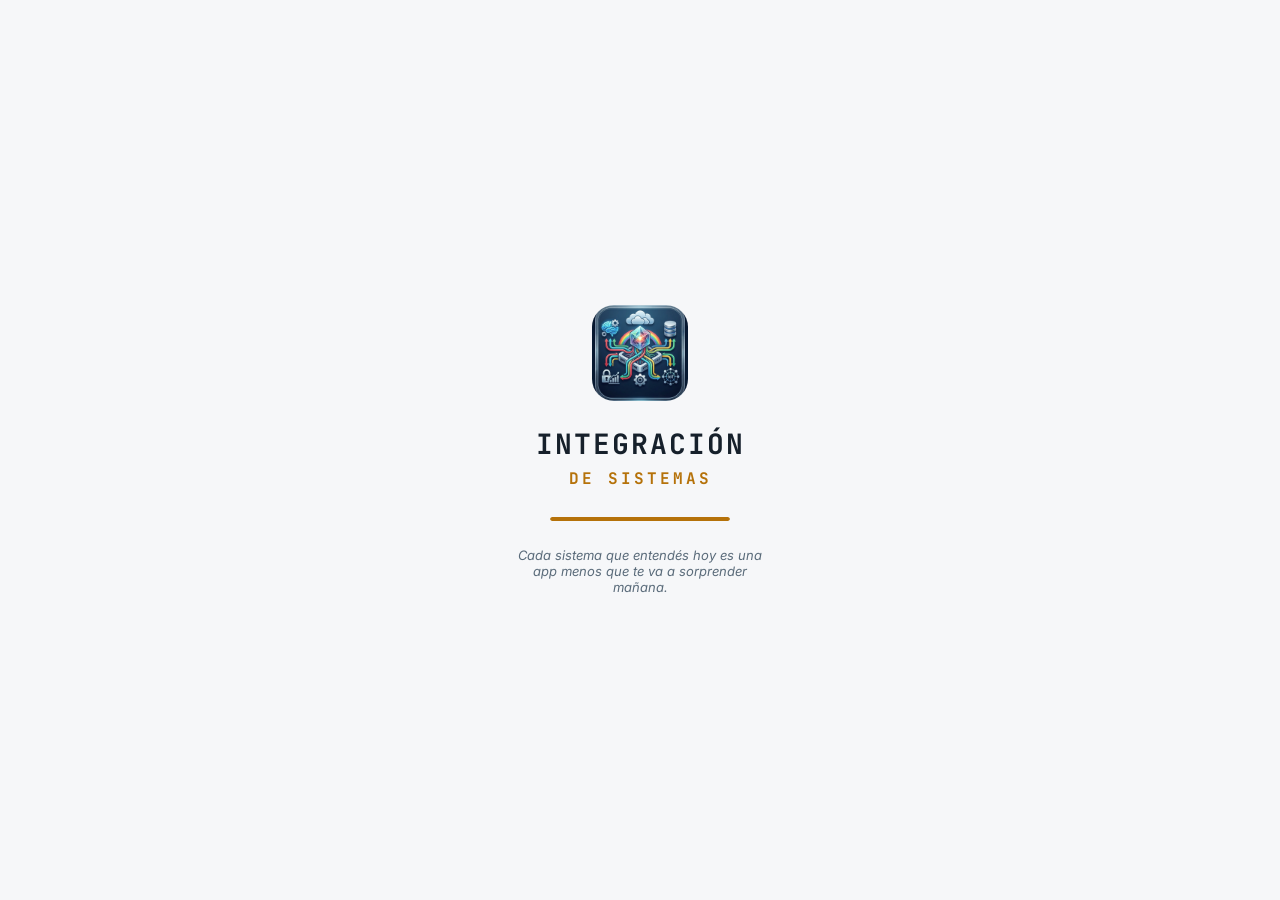
==== index.html @ 984c68dd "Add files via upload" ====
<!DOCTYPE html>
<html lang="es">
<head>
<meta charset="UTF-8" />
<meta name="viewport" content="width=device-width, initial-scale=1, viewport-fit=cover" />
<title>Integración de Sistemas</title>
<meta name="description" content="App de estudio: apuntes, cuestionario, casos de debate y glosario de Integración de Sistemas." />
<meta name="theme-color" content="#0f1720" />
<link rel="manifest" href="manifest.json" />
<link rel="icon" href="icon-192.png" />
<link rel="apple-touch-icon" href="icon-192.png" />
<meta name="apple-mobile-web-app-capable" content="yes" />
<meta name="apple-mobile-web-app-status-bar-style" content="black-translucent" />
<meta name="apple-mobile-web-app-title" content="Integración de Sistemas" />
<link rel="preconnect" href="https://fonts.googleapis.com" />
<link rel="preconnect" href="https://fonts.gstatic.com" crossorigin />
<link href="https://fonts.googleapis.com/css2?family=Space+Grotesk:wght@500;700&family=Inter:wght@400;500;600&family=JetBrains+Mono:wght@500;700&display=swap" rel="stylesheet" />
<link rel="stylesheet" href="style.css" />
</head>
<body>

<!-- ===== SPLASH SCREEN ===== -->
<div id="splash" class="splash">
  <div class="splash__inner">
    <img src="icon-512.png" alt="" class="splash__icon" />
    <div class="splash__title">INTEGRACIÓN</div>
    <div class="splash__subtitle">DE SISTEMAS</div>
    <div class="splash__progress"><div class="splash__progress-bar" id="splash-progress-bar"></div></div>
    <div class="splash__tagline" id="splash-tagline"></div>
  </div>
</div>

<div class="app-shell">
  <header class="topbar">
    <div class="topbar__heading">
      <div class="topbar__title">INTEGRACIÓN</div>
      <div class="topbar__subtitle">DE SISTEMAS</div>
      <div class="topbar__description">in·te·gra·ción de sis·te·mas — hacer que programas distintos trabajen juntos e intercambien información.</div>
    </div>
    <div class="topbar__actions">
      <button type="button" class="icon-btn" id="btn-search" aria-label="Buscar">🔍</button>
      <button type="button" class="icon-btn" id="btn-theme" aria-label="Cambiar tema">🎨</button>
      <button type="button" class="icon-btn" id="btn-font" aria-label="Tamaño de letra">Aa</button>
    </div>
  </header>

  <div class="settings-panel" id="theme-panel" hidden>
    <button type="button" class="settings-panel__btn" data-theme-choice="dark">Oscuro</button>
    <button type="button" class="settings-panel__btn" data-theme-choice="light">Claro</button>
    <button type="button" class="settings-panel__btn" data-theme-choice="contrast">Alto contraste</button>
  </div>

  <div class="settings-panel" id="font-panel" hidden>
    <button type="button" class="settings-panel__btn" data-font-choice="0.9">Chico</button>
    <button type="button" class="settings-panel__btn" data-font-choice="1">Normal</button>
    <button type="button" class="settings-panel__btn" data-font-choice="1.15">Grande</button>
    <button type="button" class="settings-panel__btn" data-font-choice="1.35">Muy grande</button>
  </div>

  <div class="search-panel" id="search-panel" hidden>
    <input type="search" id="search-input" placeholder="Buscar en apuntes, casos, glosario y preguntas..." />
    <button type="button" class="icon-btn" id="btn-search-close" aria-label="Cerrar búsqueda">✕</button>
    <div class="search-results" id="search-results"></div>
  </div>

  <div id="install-banner" class="install-banner" hidden>
    <span id="install-banner-text">Instalá esta app en tu celular o compu para acceder más rápido.</span>
    <div class="install-banner__actions">
      <button type="button" class="btn btn--primary" id="btn-install">Instalar</button>
      <button type="button" class="btn btn--ghost" id="btn-install-dismiss">Ahora no</button>
    </div>
  </div>

  <main id="view" class="view" tabindex="-1"></main>

  <button type="button" class="scroll-top-btn" id="btn-scroll-top" hidden aria-label="Volver arriba">↑</button>

  <nav class="tabbar">
    <button type="button" class="tab" data-tab="notes">
      <span class="tab__icon-wrap">
        <svg width="22" height="22" viewBox="0 0 24 24" fill="none"><path d="M4 4h16v16H4z" stroke="currentColor" stroke-width="1.5"/><path d="M8 9h8M8 13h8M8 17h4" stroke="currentColor" stroke-width="1.5"/></svg>
        <span id="notes-tab-badge" class="tab__badge" hidden></span>
      </span>
      <span>Apuntes</span>
    </button>
    <button type="button" class="tab" data-tab="quiz">
      <svg width="22" height="22" viewBox="0 0 24 24" fill="none"><path d="M9 9a3 3 0 116 0c0 2-3 2-3 4" stroke="currentColor" stroke-width="1.5" stroke-linecap="round"/><circle cx="12" cy="17" r="0.8" fill="currentColor"/></svg>
      <span>Cuestionario</span>
    </button>
    <button type="button" class="tab" data-tab="cases">
      <svg width="22" height="22" viewBox="0 0 24 24" fill="none"><path d="M4 5h16v11H8l-4 4V5z" stroke="currentColor" stroke-width="1.5"/></svg>
      <span>Casos</span>
    </button>
    <button type="button" class="tab" data-tab="glossary">
      <svg width="22" height="22" viewBox="0 0 24 24" fill="none"><path d="M5 4h11a2 2 0 012 2v14H7a2 2 0 01-2-2V4z" stroke="currentColor" stroke-width="1.5"/><path d="M5 16h13" stroke="currentColor" stroke-width="1.5"/></svg>
      <span>Glosario</span>
    </button>
  </nav>
</div>

<!-- ===== TEMPLATES ===== -->

<template id="tpl-notes">
  <section class="screen">
    <h1 class="screen__title">Apuntes</h1>
    <div class="progress-summary">
      <div class="progress-summary__stat"><span id="stat-notes-read">0/0</span><small>Apuntes leídos</small></div>
      <div class="progress-summary__stat"><span id="stat-best-score">—</span><small>Mejor puntaje</small></div>
      <div class="progress-summary__stat"><span id="stat-cases-viewed">0/0</span><small>Casos vistos</small></div>
    </div>
    <a href="#" class="reset-progress-link" id="btn-reset-progress">Reiniciar progreso</a>
    <button type="button" class="btn btn--ghost btn--block" id="btn-export-notes-pdf">Exportar apuntes a PDF</button>
    <div id="daily-slot"></div>
    <div class="accordion__toolbar">
      <button type="button" class="toggle-all-btn" id="btn-toggle-notes" aria-expanded="false">Expandir todo</button>
    </div>
    <div id="notes-list" class="accordion"></div>
    <h2 class="screen__subtitle">Errores comunes</h2>
    <div class="accordion__toolbar">
      <button type="button" class="toggle-all-btn" id="btn-toggle-misconceptions" aria-expanded="false">Expandir todo</button>
    </div>
    <div id="misconceptions-list" class="accordion"></div>
  </section>
</template>

<template id="tpl-note-item">
  <article class="accordion__item note-item">
    <button type="button" class="accordion__head" aria-expanded="false">
      <span class="note-item__title"></span>
      <span class="note-item__read-badge" hidden>✓ Leído</span>
      <span class="accordion__chevron">▾</span>
    </button>
    <div class="accordion__body" hidden>
      <div class="note-item__body"></div>
      <a class="note-resource" hidden target="_blank" rel="noopener"></a>
      <label class="note-item__mark"><input type="checkbox" class="note-item__checkbox" /> Marcar como leído</label>
    </div>
  </article>
</template>

<template id="tpl-misconception-item">
  <article class="accordion__item">
    <button type="button" class="accordion__head" aria-expanded="false">
      <span class="misconception-item__title"></span>
      <span class="accordion__chevron">▾</span>
    </button>
    <div class="accordion__body" hidden><p class="misconception-item__text"></p></div>
  </article>
</template>

<template id="tpl-daily-question">
  <div class="daily-card">
    <div class="daily-card__label">Pregunta del día</div>
    <p class="daily-card__question"></p>
    <div class="daily-card__options"></div>
    <p class="daily-card__feedback" hidden></p>
  </div>
</template>

<template id="tpl-cases">
  <section class="screen">
    <h1 class="screen__title">Casos para debatir</h1>
    <div class="mode-toggle">
      <button type="button" class="mode-toggle__btn is-active" data-mode="student">Vista alumno</button>
      <button type="button" class="mode-toggle__btn" data-mode="teacher">Modo profesor</button>
    </div>
    <div id="weekly-case-slot"></div>
    <div class="accordion__toolbar">
      <button type="button" class="toggle-all-btn" id="btn-toggle-cases" aria-expanded="false">Expandir todo</button>
    </div>
    <div id="cases-list" class="accordion"></div>
  </section>
</template>

<template id="tpl-weekly-case">
  <div class="weekly-card">
    <div class="weekly-card__label">⭐ Caso de la semana</div>
    <div class="weekly-card__title"></div>
  </div>
</template>

<template id="tpl-case-item">
  <article class="accordion__item case-item">
    <button type="button" class="accordion__head" aria-expanded="false">
      <span class="case-item__title"></span>
      <span class="accordion__chevron">▾</span>
    </button>
    <div class="accordion__body" hidden>
      <p class="case-item__scenario"></p>
      <button type="button" class="btn btn--ghost case__answer-toggle">Ver respuesta sugerida</button>
      <div class="case__answer" hidden><p></p></div>
      <div class="case__tips" hidden>
        <h3>Tips para guiar el debate</h3>
        <ul></ul>
      </div>
    </div>
  </article>
</template>

<template id="tpl-glossary">
  <section class="screen">
    <h1 class="screen__title">Glosario</h1>
    <div class="mode-toggle">
      <button type="button" class="mode-toggle__btn is-active" data-mode="list">Lista</button>
      <button type="button" class="mode-toggle__btn" data-mode="cards">Tarjetas (repaso)</button>
    </div>
    <input type="search" id="glossary-search" class="glossary-search" placeholder="Buscar término..." />
    <button type="button" class="btn btn--ghost btn--block" id="btn-export-glossary-pdf">Exportar glosario a PDF</button>
    <div id="glossary-list-view"></div>
    <div id="glossary-cards-view" hidden></div>
  </section>
</template>

<template id="tpl-glossary-list">
  <ul class="glossary-list"></ul>
</template>

<template id="tpl-glossary-item">
  <li class="glossary-list__item">
    <div class="glossary-list__term"></div>
    <div class="glossary-list__def"></div>
  </li>
</template>

<template id="tpl-glossary-cards">
  <div class="flashcard-wrap">
    <div class="flashcard" id="flashcard">
      <div class="flashcard__face flashcard__front"></div>
      <div class="flashcard__face flashcard__back" hidden></div>
    </div>
    <div class="flashcard__nav">
      <button type="button" class="btn btn--ghost" id="btn-flash-prev">◀ Anterior</button>
      <span id="flashcard-counter">1 / 1</span>
      <button type="button" class="btn btn--ghost" id="btn-flash-next">Siguiente ▶</button>
    </div>
    <button type="button" class="btn btn--primary btn--block" id="btn-flash-flip">Girar tarjeta</button>
    <button type="button" class="btn btn--ghost btn--block" id="btn-flash-shuffle">Mezclar tarjetas</button>
  </div>
</template>

<template id="tpl-quiz-intro">
  <section class="screen screen--center">
    <h1 class="screen__title">Cuestionario</h1>
    <p class="quiz-intro__best">Mejor puntaje: <strong id="best-score">—</strong></p>
    <p class="quiz-intro__desc">Elegí un modo para empezar. Las opciones de cada pregunta aparecen en orden distinto cada vez.</p>
    <button type="button" class="btn btn--primary btn--block" id="btn-start-practice">Modo práctica</button>
    <button type="button" class="btn btn--secondary btn--block" id="btn-start-exam">Modo examen (8 min)</button>
  </section>
</template>

<template id="tpl-question">
  <section class="screen">
    <div class="quiz-header">
      <div class="quiz-progress"><div class="quiz-progress__bar" id="quiz-progress-bar"></div></div>
      <div class="quiz-header__row">
        <span id="quiz-question-counter"></span>
        <span id="quiz-timer" hidden></span>
      </div>
    </div>
    <p class="quiz-question" id="quiz-question-text"></p>
    <div class="quiz-options" id="quiz-options"></div>
  </section>
</template>

<template id="tpl-option">
  <button type="button" class="quiz-option"></button>
</template>

<template id="tpl-result">
  <section class="screen screen--center">
    <h1 class="screen__title" id="result-title">¡Listo!</h1>
    <p class="result__score" id="result-score"></p>
    <p class="result__detail" id="result-detail"></p>
    <div class="result__actions">
      <button type="button" class="btn btn--ghost" id="btn-share-result">Compartir resultado</button>
      <button type="button" class="btn btn--primary" id="btn-retry">Volver a intentar</button>
    </div>
  </section>
</template>

<script src="data.js"></script>
<script src="app.js"></script>
</body>
</html>
---- style.css ----
:root {
  --bg: #0f1720;
  --surface: #182430;
  --surface-2: #1f2e3c;
  --text: #eef2f6;
  --text-dim: #9fb0bf;
  --line: #2a3a4a;
  --amber: #f5a623;
  --amber-dim: #c9840f;
  --danger: #e5484d;
  --success: #3ecf8e;
  --font-body: 'Inter', system-ui, sans-serif;
  --font-display: 'Space Grotesk', var(--font-body);
  --font-mono: 'JetBrains Mono', monospace;
  --font-scale: 1;
  --radius: 14px;
}

[data-theme="light"] {
  --bg: #f6f7f9;
  --surface: #ffffff;
  --surface-2: #eef1f4;
  --text: #16202b;
  --text-dim: #5a6b7a;
  --line: #dde3e9;
  --amber: #b5720a;
  --amber-dim: #8c5806;
}

[data-theme="contrast"] {
  --bg: #000000;
  --surface: #0a0a0a;
  --surface-2: #141414;
  --text: #ffffff;
  --text-dim: #e0e0e0;
  --line: #ffffff;
  --amber: #ffd400;
  --amber-dim: #ffd400;
}

* { box-sizing: border-box; }

html, body {
  margin: 0;
  padding: 0;
  background: var(--bg);
  color: var(--text);
  font-family: var(--font-body);
  font-size: calc(16px * var(--font-scale, 1));
}

button {
  appearance: none;
  -webkit-appearance: none;
  -moz-appearance: none;
  font-family: inherit;
  color: inherit;
  cursor: pointer;
  background: none;
  border: none;
}

/* ===== SPLASH SCREEN ===== */
.splash {
  position: fixed;
  inset: 0;
  z-index: 999;
  background: var(--bg);
  display: flex;
  align-items: center;
  justify-content: center;
  transition: opacity 0.5s ease, visibility 0.5s ease;
}
.splash.is-hidden {
  opacity: 0;
  visibility: hidden;
  pointer-events: none;
}
.splash__inner {
  display: flex;
  flex-direction: column;
  align-items: center;
  gap: 6px;
  animation: splash-fade-in 0.6s ease;
}
.splash__icon {
  width: 96px;
  height: 96px;
  border-radius: 22px;
  margin-bottom: 18px;
  animation: splash-pulse 2s ease-in-out infinite;
}
.splash__title {
  font-family: var(--font-mono);
  font-weight: 700;
  font-size: 28px;
  letter-spacing: 2px;
  color: var(--text);
}
.splash__subtitle {
  font-family: var(--font-mono);
  font-weight: 700;
  font-size: 16px;
  letter-spacing: 3px;
  color: var(--amber);
  margin-bottom: 22px;
}
.splash__progress {
  width: 180px;
  height: 4px;
  border-radius: 2px;
  background: var(--surface-2);
  overflow: hidden;
}
.splash__progress-bar {
  height: 100%;
  width: 0%;
  background: var(--amber);
  border-radius: 2px;
  transition: width linear;
}
.splash__tagline {
  margin-top: 20px;
  font-family: var(--font-body);
  font-size: 13px;
  font-style: italic;
  color: var(--text-dim);
  text-align: center;
  max-width: 260px;
  animation: splash-fade-in 0.8s ease 0.2s both;
}
@keyframes splash-fade-in {
  from { opacity: 0; transform: translateY(8px); }
  to { opacity: 1; transform: translateY(0); }
}
@keyframes splash-pulse {
  0%, 100% { transform: scale(1); }
  50% { transform: scale(1.05); }
}

.app-shell {
  height: 100vh;
  height: 100dvh;
  display: flex;
  flex-direction: column;
}

.topbar {
  display: flex;
  flex-direction: column;
  align-items: center;
  text-align: center;
  gap: 6px;
  padding: 18px 16px 10px;
  border-bottom: 1px solid var(--line);
  background: var(--surface);
  position: relative;
}
.topbar__heading { display: flex; flex-direction: column; align-items: center; }
.topbar__title {
  font-family: var(--font-mono);
  font-weight: 700;
  font-size: 24px;
  letter-spacing: 2px;
}
.topbar__subtitle {
  font-family: var(--font-mono);
  font-weight: 700;
  font-size: 14px;
  letter-spacing: 3px;
  color: var(--amber);
}
.topbar__description {
  font-family: var(--font-mono);
  font-style: italic;
  font-size: calc(12px * var(--font-scale, 1));
  color: var(--text-dim);
  margin-top: 6px;
  max-width: 480px;
}
.topbar__actions {
  display: flex;
  gap: 8px;
  margin-top: 10px;
}
.icon-btn {
  width: 36px;
  height: 36px;
  border-radius: 10px;
  background: var(--surface-2);
  display: flex;
  align-items: center;
  justify-content: center;
  font-size: 15px;
}
.icon-btn:hover { background: var(--line); }

.settings-panel[hidden] { display: none; }
.settings-panel {
  display: flex;
  gap: 8px;
  flex-wrap: wrap;
  justify-content: center;
  padding: 10px 16px;
  background: var(--surface-2);
  border-bottom: 1px solid var(--line);
}
.settings-panel__btn {
  padding: 8px 14px;
  border-radius: 10px;
  background: var(--surface);
  border: 1px solid var(--line);
  font-size: 13px;
}
.settings-panel__btn.is-active { border-color: var(--amber); color: var(--amber); }

.search-panel[hidden] { display: none; }
.search-panel {
  position: absolute;
  top: 0; left: 0; right: 0;
  z-index: 50;
  background: var(--surface);
  padding: 14px 16px;
  border-bottom: 1px solid var(--line);
  display: flex;
  flex-wrap: wrap;
  gap: 8px;
}
#search-input {
  flex: 1;
  min-width: 200px;
  padding: 10px 12px;
  border-radius: 10px;
  border: 1px solid var(--line);
  background: var(--surface-2);
  color: var(--text);
  font-size: 14px;
}
.search-results {
  width: 100%;
  max-height: 60vh;
  overflow-y: auto;
}
.search-result {
  padding: 10px;
  border-bottom: 1px solid var(--line);
  cursor: pointer;
}
.search-result:hover { background: var(--surface-2); }
.search-result__tag {
  font-size: 11px;
  text-transform: uppercase;
  color: var(--amber);
  letter-spacing: 1px;
}
mark { background: var(--amber); color: #000; border-radius: 3px; }

.install-banner[hidden] { display: none; }
.install-banner {
  display: flex;
  flex-wrap: wrap;
  align-items: center;
  gap: 10px;
  justify-content: space-between;
  padding: 12px 16px;
  background: var(--surface-2);
  border-bottom: 1px solid var(--line);
  font-size: 14px;
}
.install-banner__actions { display: flex; gap: 8px; }

.btn {
  padding: 12px 18px;
  border-radius: 10px;
  font-size: 15px;
  font-weight: 600;
}
.btn--primary { background: var(--amber); color: #1a1200; }
.btn--secondary { background: var(--surface-2); border: 1px solid var(--amber); color: var(--amber); }
.btn--ghost { background: transparent; border: 1px solid var(--line); color: var(--text); }
.btn--block { display: block; width: 100%; margin-top: 10px; }

.view {
  flex: 1;
  min-height: 0;
  overflow-y: auto;
  scrollbar-width: thin;
  scrollbar-color: var(--line) transparent;
  padding: 16px;
  position: relative;
}
.view::-webkit-scrollbar { width: 8px; }
.view::-webkit-scrollbar-track { background: transparent; }
.view::-webkit-scrollbar-thumb { background: var(--line); border-radius: 8px; }

.scroll-top-btn[hidden] { display: none; }
.scroll-top-btn {
  position: fixed;
  right: 18px;
  bottom: 84px;
  width: 44px;
  height: 44px;
  border-radius: 50%;
  background: var(--amber);
  color: #1a1200;
  font-size: 18px;
  box-shadow: 0 4px 14px rgba(0,0,0,0.3);
  z-index: 30;
}

.tabbar {
  display: flex;
  border-top: 1px solid var(--line);
  background: var(--surface);
}
.tab {
  flex: 1;
  display: flex;
  flex-direction: column;
  align-items: center;
  gap: 4px;
  padding: 10px 4px 12px;
  font-size: 11px;
  color: var(--text-dim);
}
.tab.is-active { color: var(--amber); }
.tab__icon-wrap { position: relative; }
.tab__badge[hidden] { display: none; }
.tab__badge {
  position: absolute;
  top: -2px;
  right: -4px;
  width: 8px;
  height: 8px;
  border-radius: 50%;
  background: var(--danger);
}

.screen__title {
  font-family: var(--font-display);
  font-size: 22px;
  margin: 4px 0 14px;
}
.screen__subtitle {
  font-family: var(--font-display);
  font-size: 17px;
  margin: 22px 0 10px;
}
.screen--center {
  display: flex;
  flex-direction: column;
  align-items: center;
  text-align: center;
  justify-content: center;
  min-height: 60vh;
}

.progress-summary {
  display: flex;
  justify-content: space-between;
  background: var(--surface);
  border: 1px solid var(--line);
  border-radius: var(--radius);
  padding: 14px;
  margin-bottom: 8px;
}
.progress-summary__stat { display: flex; flex-direction: column; align-items: center; gap: 2px; }
.progress-summary__stat span { font-weight: 700; font-size: 16px; color: var(--amber); }
.progress-summary__stat small { color: var(--text-dim); font-size: 11px; }

.reset-progress-link {
  display: inline-block;
  color: var(--text-dim);
  font-size: 12px;
  text-decoration: underline;
  margin: 8px 0 16px;
}

.daily-card, .weekly-card {
  background: var(--surface);
  border: 1px solid var(--amber);
  border-radius: var(--radius);
  padding: 14px;
  margin: 14px 0;
}
.daily-card__label, .weekly-card__label {
  font-size: 11px;
  text-transform: uppercase;
  letter-spacing: 1px;
  color: var(--amber);
  margin-bottom: 8px;
}
.daily-card__options { display: flex; flex-direction: column; gap: 8px; margin-top: 10px; }
.daily-card__feedback[hidden] { display: none; }
.daily-card__feedback { margin-top: 10px; font-weight: 600; }
.weekly-card__title { font-weight: 600; }

.accordion__toolbar {
  display: flex;
  justify-content: flex-end;
  margin: 10px 0 8px;
}
.toggle-all-btn {
  font-size: 12px;
  color: var(--amber);
  padding: 6px 10px;
  border-radius: 8px;
  border: 1px solid var(--line);
}
.toggle-all-btn:hover { background: var(--surface-2); }

.accordion__item {
  background: var(--surface);
  border: 1px solid var(--line);
  border-radius: var(--radius);
  margin-bottom: 10px;
  overflow: hidden;
}
.accordion__head {
  width: 100%;
  display: flex;
  align-items: center;
  gap: 10px;
  padding: 14px;
  text-align: left;
  font-weight: 600;
}
.accordion__chevron { margin-left: auto; color: var(--text-dim); transition: transform 0.2s; }
.accordion__head[aria-expanded="true"] .accordion__chevron { transform: rotate(180deg); }
.accordion__body[hidden] { display: none; }
.accordion__body { padding: 0 14px 14px; color: var(--text-dim); line-height: 1.5; }
.note-item__body p { margin: 0 0 12px; }
.note-item__body p:last-child { margin-bottom: 0; }
.note-item__read-badge[hidden] { display: none; }
.note-item__read-badge { font-size: 11px; color: var(--success); white-space: nowrap; }
.note-resource[hidden] { display: none; }
.note-resource {
  display: inline-block;
  margin-top: 10px;
  color: var(--amber);
  font-size: 13px;
  text-decoration: underline;
}
.note-item__mark { display: flex; align-items: center; gap: 8px; margin-top: 12px; font-size: 13px; cursor: pointer; }

.case__answer[hidden], .case__tips[hidden] { display: none; }
.case__answer { margin-top: 12px; padding: 10px; background: var(--surface-2); border-radius: 10px; }
.case__tips { margin-top: 12px; padding: 10px; background: var(--surface-2); border-radius: 10px; border: 1px dashed var(--amber); }
.case__tips h3 { margin: 0 0 6px; font-size: 13px; color: var(--amber); }
.case__tips ul { margin: 0; padding-left: 18px; }

.mode-toggle { display: flex; gap: 8px; margin-bottom: 14px; }
.mode-toggle__btn {
  flex: 1;
  padding: 10px;
  border-radius: 10px;
  background: var(--surface-2);
  border: 1px solid var(--line);
  font-size: 13px;
}
.mode-toggle__btn.is-active { border-color: var(--amber); color: var(--amber); background: var(--surface); }

.glossary-search {
  width: 100%;
  padding: 10px 12px;
  border-radius: 10px;
  border: 1px solid var(--line);
  background: var(--surface-2);
  color: var(--text);
  margin-bottom: 12px;
}
.glossary-list { list-style: none; padding: 0; margin: 0; }
.glossary-list__item {
  padding: 12px;
  background: var(--surface);
  border: 1px solid var(--line);
  border-radius: 10px;
  margin-bottom: 8px;
}
.glossary-list__term { font-weight: 700; color: var(--text); margin-bottom: 4px; }
.glossary-list__def { color: var(--text-dim); font-size: 14px; }

.flashcard-wrap { display: flex; flex-direction: column; align-items: center; gap: 14px; margin-top: 10px; }
.flashcard {
  width: 100%;
  max-width: 360px;
  min-height: 180px;
  background: var(--surface);
  border: 1px solid var(--amber);
  border-radius: var(--radius);
  display: flex;
  align-items: center;
  justify-content: center;
  padding: 20px;
  text-align: center;
  font-weight: 600;
  cursor: pointer;
}
.flashcard__face[hidden] { display: none; }
.flashcard__back { color: var(--text-dim); font-weight: 400; }
.flashcard__nav { display: flex; align-items: center; gap: 14px; }

.quiz-intro__best { color: var(--amber); font-weight: 700; }
.quiz-intro__desc { color: var(--text-dim); margin-bottom: 20px; }

.quiz-header { margin-bottom: 16px; }
.quiz-progress { height: 6px; background: var(--surface-2); border-radius: 3px; overflow: hidden; margin-bottom: 8px; }
.quiz-progress__bar { height: 100%; background: var(--amber); width: 0%; transition: width 0.3s; }
.quiz-header__row { display: flex; justify-content: space-between; font-size: 13px; color: var(--text-dim); }
.quiz-question { font-size: 18px; font-weight: 600; margin-bottom: 18px; }
.quiz-options { display: flex; flex-direction: column; gap: 10px; }
.quiz-option {
  padding: 14px;
  border-radius: 10px;
  border: 1px solid var(--line);
  background: var(--surface);
  text-align: left;
  font-size: 15px;
}
.quiz-option.is-correct { border-color: var(--success); background: rgba(62,207,142,0.1); }
.quiz-option.is-wrong { border-color: var(--danger); background: rgba(229,72,77,0.1); }

.result__score { font-size: 32px; font-weight: 700; color: var(--amber); }
.result__detail { color: var(--text-dim); margin-bottom: 20px; }
.result__actions { display: flex; gap: 10px; flex-wrap: wrap; justify-content: center; }

.confetti-container { position: fixed; inset: 0; pointer-events: none; z-index: 200; overflow: hidden; }
.confetti-piece {
  position: absolute;
  top: -10px;
  width: 8px;
  height: 14px;
  opacity: 0.9;
  animation: confetti-fall 2.4s ease-in forwards;
}
@keyframes confetti-fall {
  to { transform: translateY(110vh) rotate(540deg); opacity: 0.2; }
}

@media print {
  .topbar, .settings-panel, .search-panel, .install-banner, .tabbar, .scroll-top-btn,
  #btn-reset-progress, #btn-export-notes-pdf, #btn-export-glossary-pdf, .mode-toggle { display: none !important; }
  .app-shell { height: auto; display: block; }
  .view { height: auto; overflow: visible; }
  .accordion__body[hidden] { display: block !important; }
  .accordion__head { pointer-events: none; }
  body { background: #fff; color: #000; }
  .accordion__item, .glossary-list__item { border-color: #ccc; break-inside: avoid; }
}
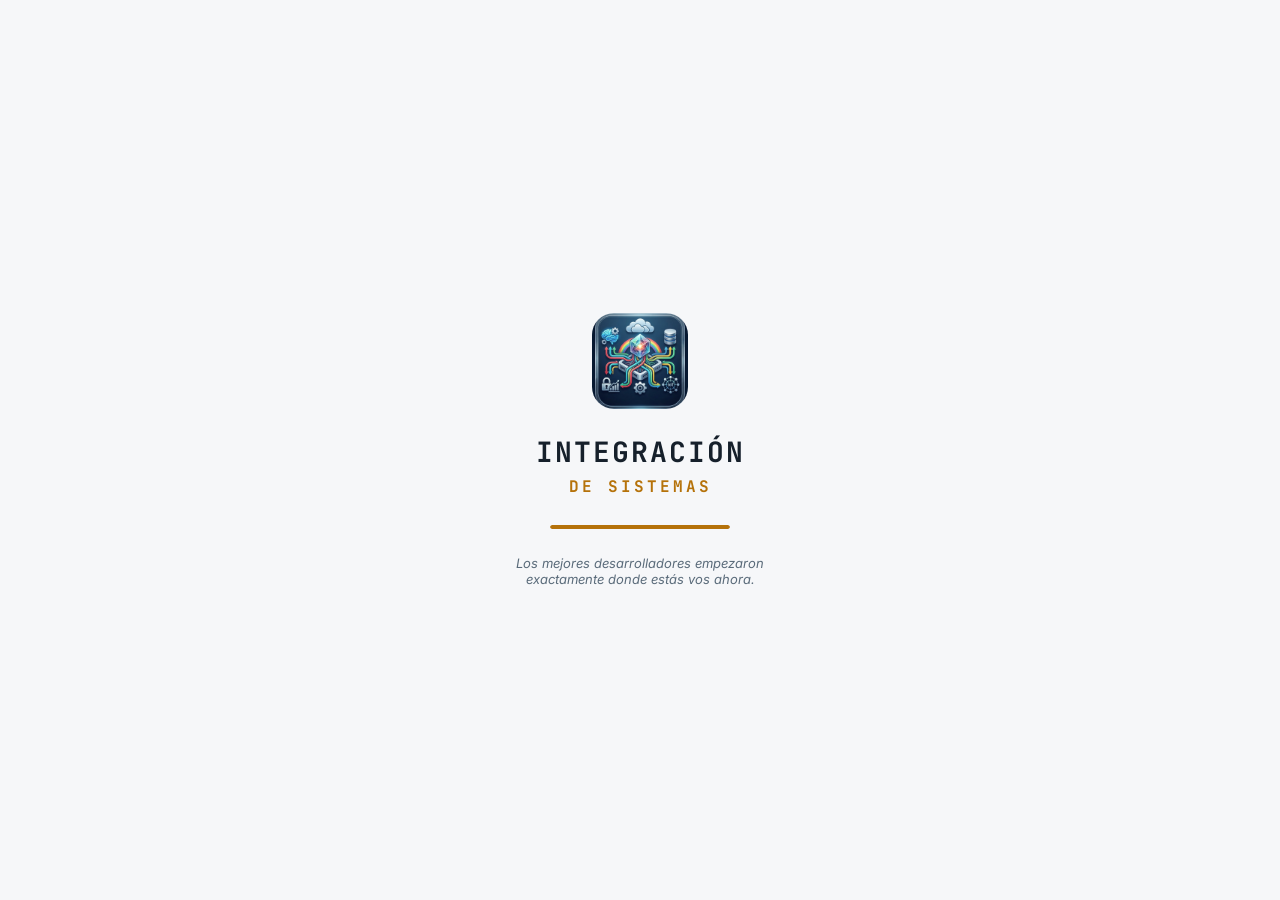
==== commit 76eadbb4: "Add files via upload" ====
--- a/index.html
+++ b/index.html
@@ -131,6 +131,7 @@
       <span class="accordion__chevron">▾</span>
     </button>
     <div class="accordion__body" hidden>
+      <div class="note-item__diagram" hidden></div>
       <div class="note-item__body"></div>
       <a class="note-resource" hidden target="_blank" rel="noopener"></a>
       <label class="note-item__mark"><input type="checkbox" class="note-item__checkbox" /> Marcar como leído</label>
--- a/style.css
+++ b/style.css
@@ -431,6 +431,16 @@
 .accordion__body { padding: 0 14px 14px; color: var(--text-dim); line-height: 1.5; }
 .note-item__body p { margin: 0 0 12px; }
 .note-item__body p:last-child { margin-bottom: 0; }
+.note-item__diagram[hidden] { display: none; }
+.note-item__diagram {
+  background: var(--surface-2);
+  border: 1px solid var(--line);
+  border-radius: 10px;
+  padding: 12px;
+  margin-bottom: 14px;
+}
+.note-item__diagram svg { width: 100%; height: auto; display: block; }
+.note-item__diagram text { font-family: var(--font-mono); }
 .note-item__read-badge[hidden] { display: none; }
 .note-item__read-badge { font-size: 11px; color: var(--success); white-space: nowrap; }
 .note-resource[hidden] { display: none; }
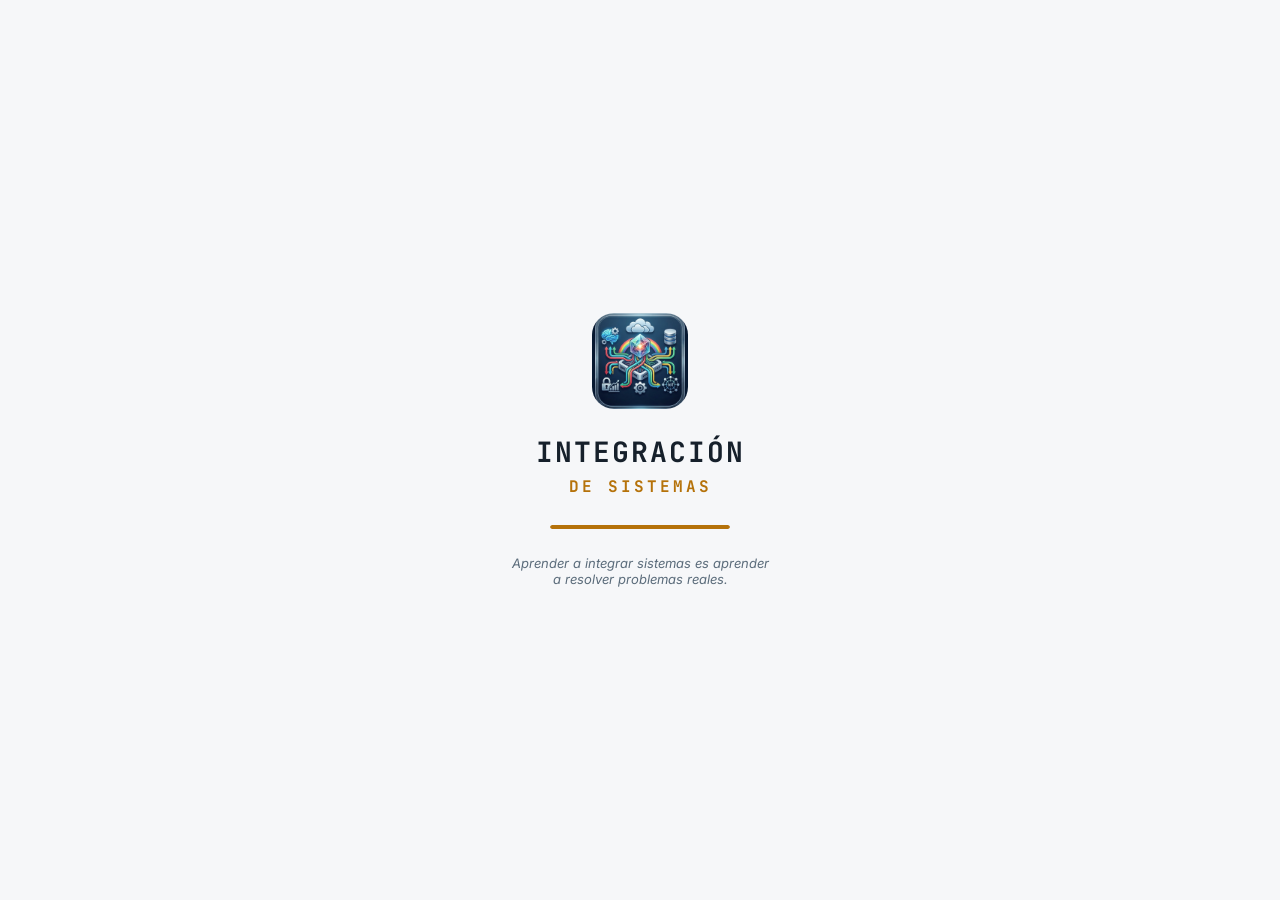
==== commit 4aab5dee: "Add files via upload" ====
--- a/index.html
+++ b/index.html
@@ -108,7 +108,7 @@
       <div class="progress-summary__stat"><span id="stat-best-score">—</span><small>Mejor puntaje</small></div>
       <div class="progress-summary__stat"><span id="stat-cases-viewed">0/0</span><small>Casos vistos</small></div>
     </div>
-    <a href="#" class="reset-progress-link" id="btn-reset-progress">Reiniciar progreso</a>
+    <a href="#" class="reset-progress-link" id="btn-reset-progress">↺ Reiniciar progreso</a>
     <button type="button" class="btn btn--ghost btn--block" id="btn-export-notes-pdf">Exportar apuntes a PDF</button>
     <div id="daily-slot"></div>
     <div class="accordion__toolbar">
--- a/style.css
+++ b/style.css
@@ -369,11 +369,14 @@
 .progress-summary__stat small { color: var(--text-dim); font-size: 11px; }
 
 .reset-progress-link {
-  display: inline-block;
-  color: var(--text-dim);
-  font-size: 12px;
+  display: inline-flex;
+  align-items: center;
+  gap: 6px;
+  color: var(--amber);
+  font-size: 13px;
+  font-weight: 600;
   text-decoration: underline;
-  margin: 8px 0 16px;
+  margin: 10px 0 16px;
 }
 
 .daily-card, .weekly-card {
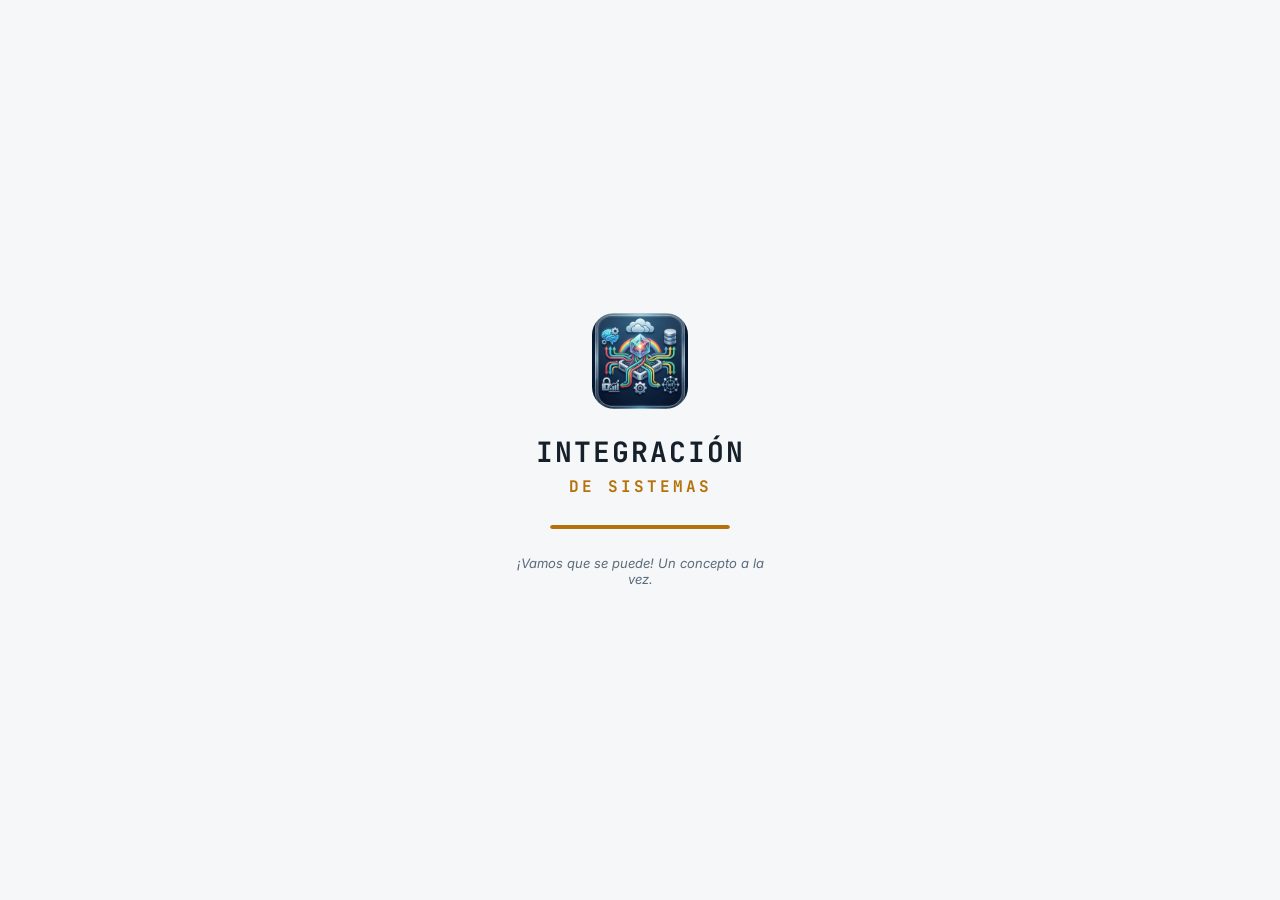
==== commit c1c1954e: "Add files via upload" ====
--- a/index.html
+++ b/index.html
@@ -75,6 +75,8 @@
 
   <button type="button" class="scroll-top-btn" id="btn-scroll-top" hidden aria-label="Volver arriba">↑</button>
 
+  <div class="app-footer">Desarrollado por @sebranda</div>
+
   <nav class="tabbar">
     <button type="button" class="tab" data-tab="notes">
       <span class="tab__icon-wrap">
--- a/style.css
+++ b/style.css
@@ -308,6 +308,15 @@
   z-index: 30;
 }
 
+.app-footer {
+  text-align: center;
+  font-size: 11px;
+  color: var(--text-dim);
+  padding: 6px 0;
+  background: var(--surface);
+  border-top: 1px solid var(--line);
+}
+
 .tabbar {
   display: flex;
   border-top: 1px solid var(--line);
@@ -551,7 +560,7 @@
 }
 
 @media print {
-  .topbar, .settings-panel, .search-panel, .install-banner, .tabbar, .scroll-top-btn,
+  .topbar, .settings-panel, .search-panel, .install-banner, .tabbar, .scroll-top-btn, .app-footer,
   #btn-reset-progress, #btn-export-notes-pdf, #btn-export-glossary-pdf, .mode-toggle { display: none !important; }
   .app-shell { height: auto; display: block; }
   .view { height: auto; overflow: visible; }
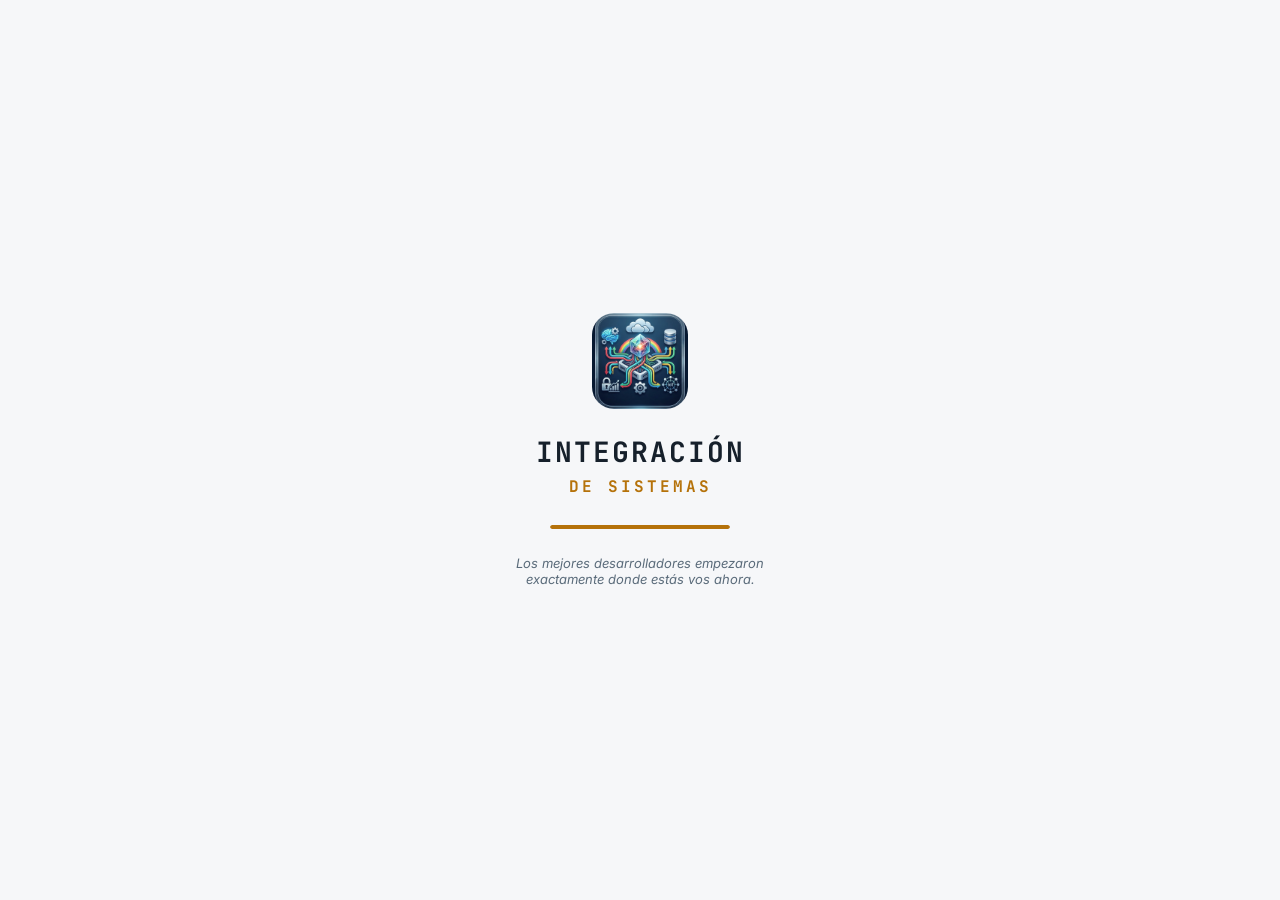
==== commit e5dc11ff: "Add files via upload" ====
--- a/index.html
+++ b/index.html
@@ -105,6 +105,13 @@
 <template id="tpl-notes">
   <section class="screen">
     <h1 class="screen__title">Apuntes</h1>
+    <div class="progress-overall">
+      <div class="progress-overall__label">
+        <span>Progreso general de la materia</span>
+        <span id="stat-overall-pct">0%</span>
+      </div>
+      <div class="progress-overall__track"><div class="progress-overall__fill" id="progress-overall-fill"></div></div>
+    </div>
     <div class="progress-summary">
       <div class="progress-summary__stat"><span id="stat-notes-read">0/0</span><small>Apuntes leídos</small></div>
       <div class="progress-summary__stat"><span id="stat-best-score">—</span><small>Mejor puntaje</small></div>
@@ -248,6 +255,7 @@
     <p class="quiz-intro__desc">Elegí un modo para empezar. Las opciones de cada pregunta aparecen en orden distinto cada vez.</p>
     <button type="button" class="btn btn--primary btn--block" id="btn-start-practice">Modo práctica</button>
     <button type="button" class="btn btn--secondary btn--block" id="btn-start-exam">Modo examen (8 min)</button>
+    <button type="button" class="btn btn--ghost btn--block" id="btn-start-review">🕒 Repaso rápido (5 min)</button>
   </section>
 </template>
 
--- a/style.css
+++ b/style.css
@@ -345,6 +345,12 @@
   background: var(--danger);
 }
 
+.screen-fade-in { animation: screenFadeIn 0.28s ease; }
+@keyframes screenFadeIn {
+  from { opacity: 0; transform: translateY(8px); }
+  to { opacity: 1; transform: translateY(0); }
+}
+
 .screen__title {
   font-family: var(--font-display);
   font-size: 22px;
@@ -362,6 +368,35 @@
   text-align: center;
   justify-content: center;
   min-height: 60vh;
+}
+
+.progress-overall {
+  margin-bottom: 12px;
+}
+.progress-overall__label {
+  display: flex;
+  justify-content: space-between;
+  font-size: 12px;
+  color: var(--text-dim);
+  margin-bottom: 6px;
+}
+.progress-overall__label span:last-child {
+  font-weight: 700;
+  color: var(--amber);
+}
+.progress-overall__track {
+  height: 10px;
+  border-radius: 5px;
+  background: var(--surface-2);
+  border: 1px solid var(--line);
+  overflow: hidden;
+}
+.progress-overall__fill {
+  height: 100%;
+  width: 0%;
+  background: var(--amber);
+  border-radius: 5px;
+  transition: width 0.4s ease;
 }
 
 .progress-summary {
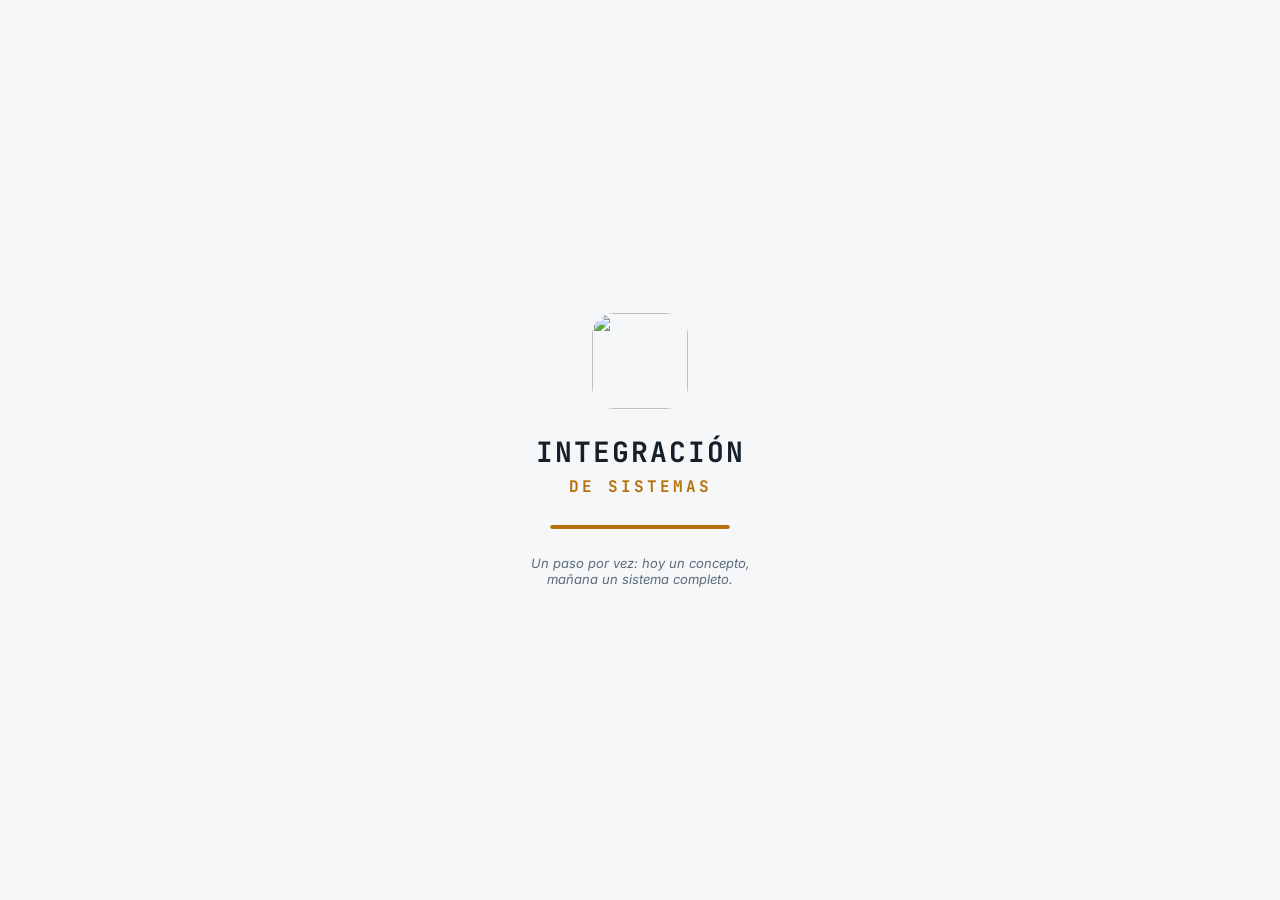
==== commit 977ab4a1: "Add files via upload" ====
--- a/index.html
+++ b/index.html
@@ -22,7 +22,7 @@
 <!-- ===== SPLASH SCREEN ===== -->
 <div id="splash" class="splash">
   <div class="splash__inner">
-    <img src="icon-512.png" alt="" class="splash__icon" />
+    <img src="splash-icon.png" alt="" class="splash__icon" />
     <div class="splash__title">INTEGRACIÓN</div>
     <div class="splash__subtitle">DE SISTEMAS</div>
     <div class="splash__progress"><div class="splash__progress-bar" id="splash-progress-bar"></div></div>
--- a/style.css
+++ b/style.css
@@ -43,6 +43,9 @@
 html, body {
   margin: 0;
   padding: 0;
+  height: 100%;
+  overflow: hidden;
+  overscroll-behavior: none;
   background: var(--bg);
   color: var(--text);
   font-family: var(--font-body);
@@ -143,6 +146,7 @@
   height: 100dvh;
   display: flex;
   flex-direction: column;
+  overflow: hidden;
 }
 
 .topbar {
@@ -309,6 +313,7 @@
 }
 
 .app-footer {
+  flex: none;
   text-align: center;
   font-size: 11px;
   color: var(--text-dim);
@@ -319,8 +324,13 @@
 
 .tabbar {
   display: flex;
+  flex: none;
   border-top: 1px solid var(--line);
   background: var(--surface);
+  position: sticky;
+  bottom: 0;
+  z-index: 20;
+  padding-bottom: env(safe-area-inset-bottom, 0px);
 }
 .tab {
   flex: 1;
@@ -505,6 +515,10 @@
 .case__tips { margin-top: 12px; padding: 10px; background: var(--surface-2); border-radius: 10px; border: 1px dashed var(--amber); }
 .case__tips h3 { margin: 0 0 6px; font-size: 13px; color: var(--amber); }
 .case__tips ul { margin: 0; padding-left: 18px; }
+.case__tips li { margin-bottom: 10px; }
+.case__tips li:last-child { margin-bottom: 0; }
+.tip-question { display: block; }
+.tip-answer { margin: 4px 0 0; font-size: 13px; font-style: italic; color: var(--text-dim); }
 
 .mode-toggle { display: flex; gap: 8px; margin-bottom: 14px; }
 .mode-toggle__btn {
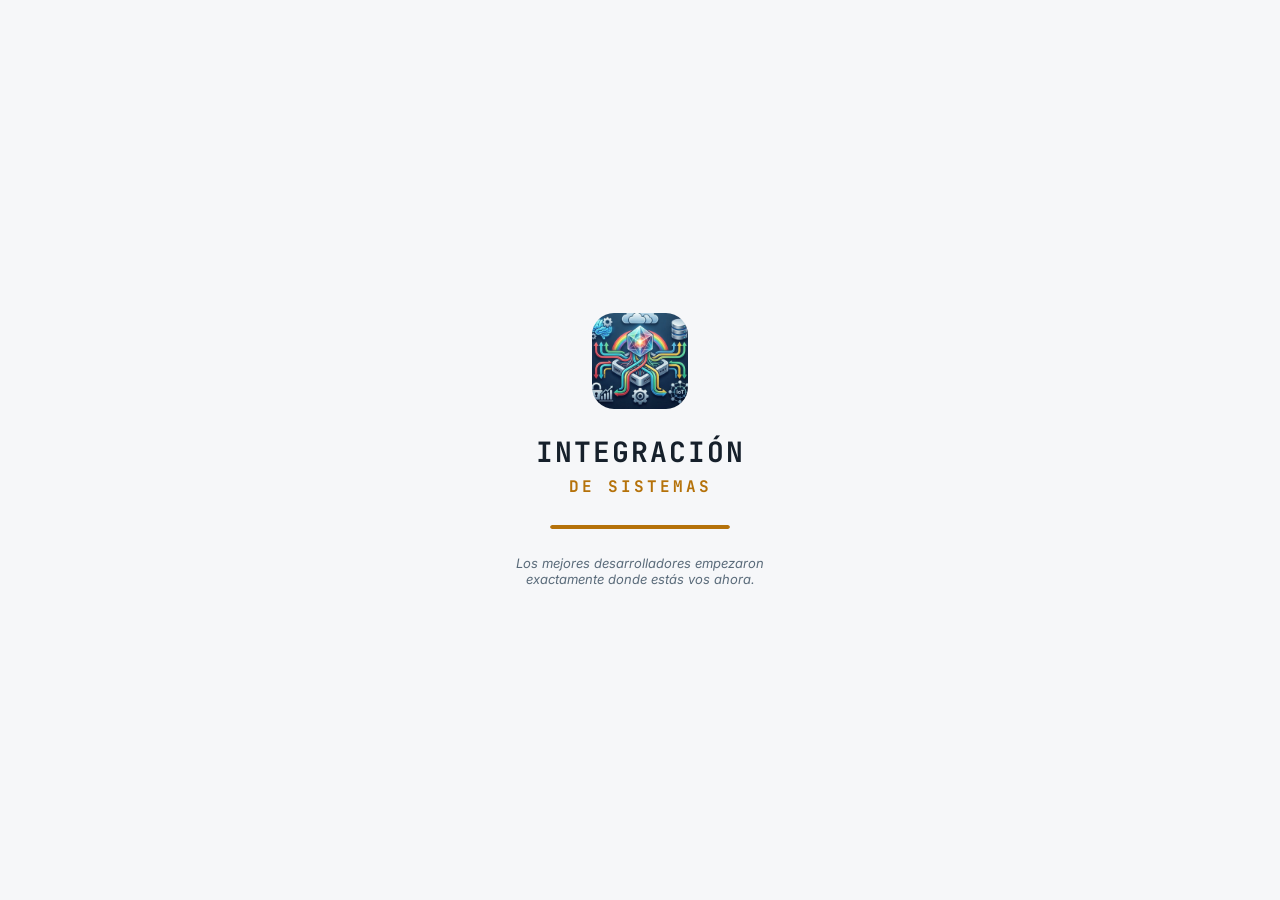
==== commit 954a8824: "Add files via upload" ====
--- a/index.html
+++ b/index.html
@@ -119,6 +119,7 @@
     </div>
     <a href="#" class="reset-progress-link" id="btn-reset-progress">↺ Reiniciar progreso</a>
     <button type="button" class="btn btn--ghost btn--block" id="btn-export-notes-pdf">Exportar apuntes a PDF</button>
+    <button type="button" class="btn btn--ghost btn--block" id="btn-export-all-pdf">Exportar todo a PDF (apuntes, casos y glosario)</button>
     <div id="daily-slot"></div>
     <div class="accordion__toolbar">
       <button type="button" class="toggle-all-btn" id="btn-toggle-notes" aria-expanded="false">Expandir todo</button>
@@ -289,6 +290,9 @@
   </section>
 </template>
 
+<!-- ===== CONTENEDOR PARA "EXPORTAR TODO A PDF" ===== -->
+<div id="print-all-container"></div>
+
 <script src="data.js"></script>
 <script src="app.js"></script>
 </body>
--- a/style.css
+++ b/style.css
@@ -154,8 +154,8 @@
   flex-direction: column;
   align-items: center;
   text-align: center;
-  gap: 6px;
-  padding: 18px 16px 10px;
+  gap: 4px;
+  padding: 10px 16px 6px;
   border-bottom: 1px solid var(--line);
   background: var(--surface);
   position: relative;
@@ -164,32 +164,32 @@
 .topbar__title {
   font-family: var(--font-mono);
   font-weight: 700;
-  font-size: 24px;
+  font-size: 19px;
   letter-spacing: 2px;
 }
 .topbar__subtitle {
   font-family: var(--font-mono);
   font-weight: 700;
-  font-size: 14px;
+  font-size: 11px;
   letter-spacing: 3px;
   color: var(--amber);
 }
 .topbar__description {
   font-family: var(--font-mono);
   font-style: italic;
-  font-size: calc(12px * var(--font-scale, 1));
+  font-size: calc(11px * var(--font-scale, 1));
   color: var(--text-dim);
+  margin-top: 3px;
+  max-width: 480px;
+}
+.topbar__actions {
+  display: flex;
+  gap: 8px;
   margin-top: 6px;
-  max-width: 480px;
-}
-.topbar__actions {
-  display: flex;
-  gap: 8px;
-  margin-top: 10px;
 }
 .icon-btn {
-  width: 36px;
-  height: 36px;
+  width: 32px;
+  height: 32px;
   border-radius: 10px;
   background: var(--surface-2);
   display: flex;
@@ -315,9 +315,9 @@
 .app-footer {
   flex: none;
   text-align: center;
-  font-size: 11px;
+  font-size: 10px;
   color: var(--text-dim);
-  padding: 6px 0;
+  padding: 3px 0;
   background: var(--surface);
   border-top: 1px solid var(--line);
 }
@@ -610,7 +610,7 @@
 
 @media print {
   .topbar, .settings-panel, .search-panel, .install-banner, .tabbar, .scroll-top-btn, .app-footer,
-  #btn-reset-progress, #btn-export-notes-pdf, #btn-export-glossary-pdf, .mode-toggle { display: none !important; }
+  #btn-reset-progress, #btn-export-notes-pdf, #btn-export-glossary-pdf, #btn-export-all-pdf, .mode-toggle { display: none !important; }
   .app-shell { height: auto; display: block; }
   .view { height: auto; overflow: visible; }
   .accordion__body[hidden] { display: block !important; }
@@ -618,3 +618,21 @@
   body { background: #fff; color: #000; }
   .accordion__item, .glossary-list__item { border-color: #ccc; break-inside: avoid; }
 }
+
+/* ===== Exportar todo a PDF ===== */
+#print-all-container { display: none; }
+body.print-all-mode .app-shell { display: none !important; }
+@media print {
+  body.print-all-mode #print-all-container {
+    display: block !important;
+    background: #fff;
+    color: #000;
+    padding: 0;
+  }
+  .print-all__title { font-family: var(--font-display); font-size: 24px; margin: 0 0 4px; }
+  .print-all__section-title { font-family: var(--font-display); font-size: 20px; margin: 28px 0 10px; border-bottom: 2px solid #000; padding-bottom: 4px; }
+  .print-all__item { margin-bottom: 16px; break-inside: avoid; }
+  .print-all__item h3 { font-size: 15px; margin: 0 0 4px; }
+  .print-all__item p { margin: 0 0 6px; line-height: 1.5; }
+  .print-all__item .print-all__label { font-weight: 700; }
+}
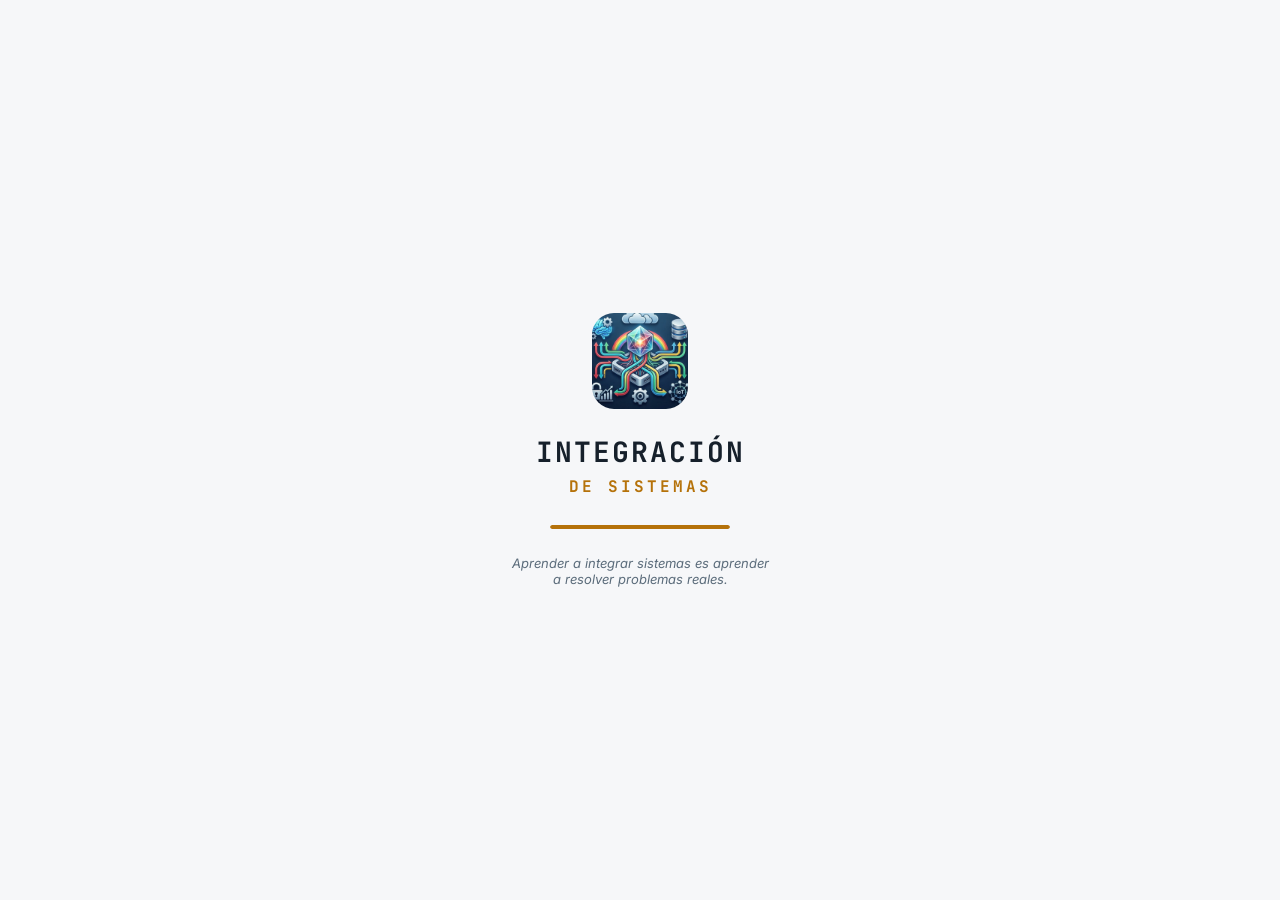
==== commit 4320e9b1: "Add files via upload" ====
--- a/index.html
+++ b/index.html
@@ -119,7 +119,7 @@
     </div>
     <a href="#" class="reset-progress-link" id="btn-reset-progress">↺ Reiniciar progreso</a>
     <button type="button" class="btn btn--ghost btn--block" id="btn-export-notes-pdf">Exportar apuntes a PDF</button>
-    <button type="button" class="btn btn--ghost btn--block" id="btn-export-all-pdf">Exportar todo a PDF (apuntes, casos y glosario)</button>
+    <button type="button" class="btn btn--ghost btn--block" id="btn-export-all-pdf">Exportar todo a PDF (apuntes, errores comunes, casos y glosario)</button>
     <div id="daily-slot"></div>
     <div class="accordion__toolbar">
       <button type="button" class="toggle-all-btn" id="btn-toggle-notes" aria-expanded="false">Expandir todo</button>
--- a/style.css
+++ b/style.css
@@ -609,9 +609,10 @@
 }
 
 @media print {
+  html, body { height: auto !important; overflow: visible !important; }
   .topbar, .settings-panel, .search-panel, .install-banner, .tabbar, .scroll-top-btn, .app-footer,
   #btn-reset-progress, #btn-export-notes-pdf, #btn-export-glossary-pdf, #btn-export-all-pdf, .mode-toggle { display: none !important; }
-  .app-shell { height: auto; display: block; }
+  .app-shell { height: auto; display: block; overflow: visible; }
   .view { height: auto; overflow: visible; }
   .accordion__body[hidden] { display: block !important; }
   .accordion__head { pointer-events: none; }
